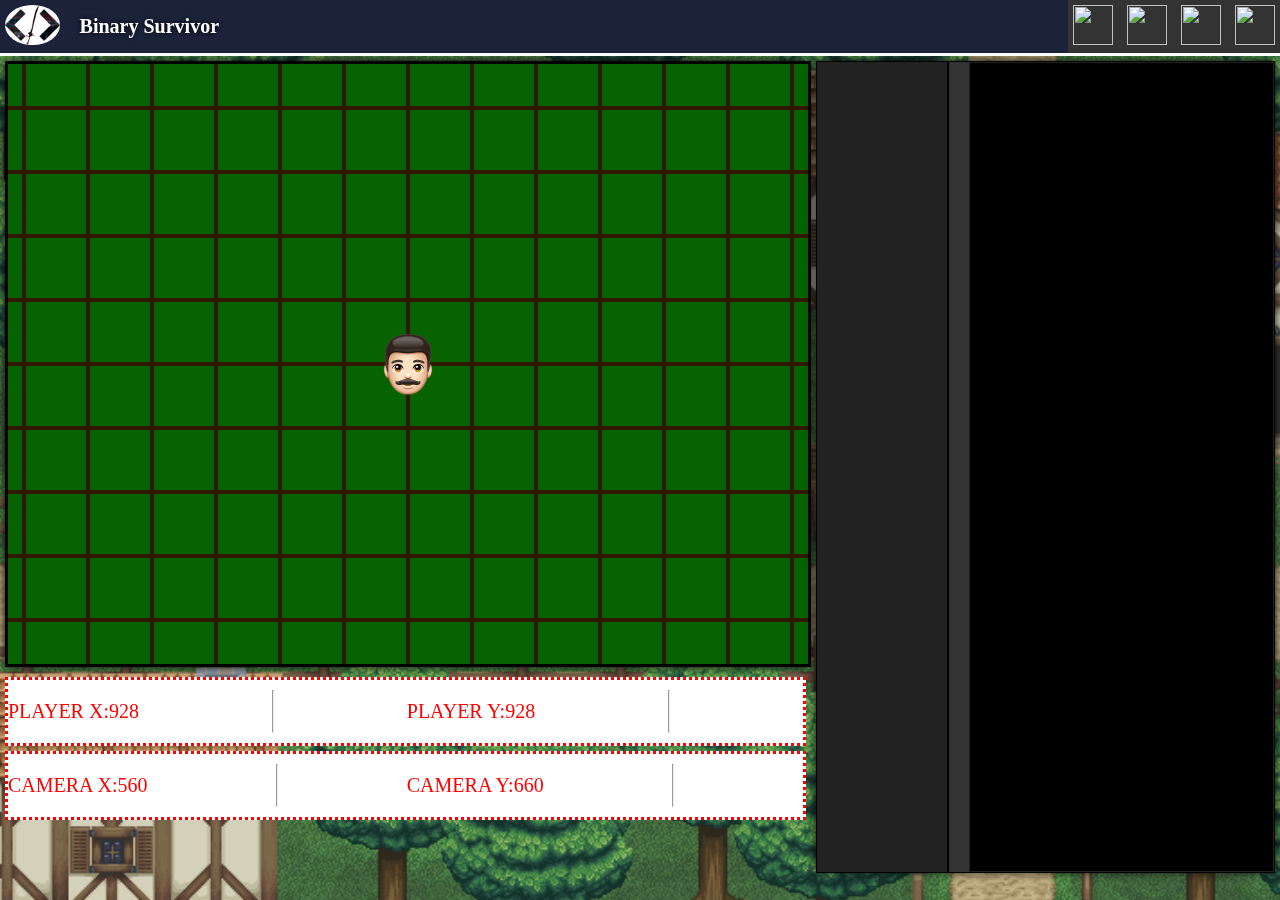
==== Game/game.html @ 52ac1c59 "Camera etc" ====
<html>
<head>
	<meta charset="utf-8">
	<div id="top-nav">
		<img src="../BinarySurvivor/logo.png" class="img-logo img-logo-white">
		<div id="left">
			<h1 class="name-game">Binary Survivor</h1>
		</div>
		<div id="right">
			<img src="https://cdn2.iconfinder.com/data/icons/social-buttons-2/512/facebook-512.png" class="img-logo">
			<img src="https://images.vexels.com/media/users/3/137419/isolated/preview/b1a3fab214230557053ed1c4bf17b46c-logotipo-do--cone-do-twitter-by-vexels.png" class="img-logo">
			<img src="https://lh3.googleusercontent.com/aYbdIM1abwyVSUZLDKoE0CDZGRhlkpsaPOg9tNnBktUQYsXflwknnOn2Ge1Yr7rImGk=w300" class="img-logo">
			<img src="https://assets-cdn.github.com/images/modules/logos_page/Octocat.png" class="img-logo">
		</div>
	</div>
	<link href="../BinarySurvivor/styles.css" rel="stylesheet" type="text/css">
	<link href="styles.css" rel="stylesheet" type="text/css">
	<script src="https://ajax.googleapis.com/ajax/libs/jquery/3.3.1/jquery.min.js"></script>
	<script type="text/javascript" src="script.js"></script>
</head>
<body onload="Inicializa();">
	<div id="game-content">
		<div id="game-screen">
			<canvas id="game" width=800 height=600 style="border:solid">Seu Navegador não suporta Canvas :/</canvas>
			<div id="debug">
				<div id="player-debug" class="side-side">
					<p>PLAYER X: <p id="plr-x"></p><hr></p>
					<p>PLAYER Y: <p id="plr-y"></p><hr></p>
				</div>
				<div id="camera-debug" class="side-side">
					<p>CAMERA X: <p id="cam-x"></p><hr></p> 
					<p>CAMERA Y: <p id="cam-y"></p><hr></p>
				</div>
			</div>
		</div>
		<div id="text-editor">
			<div class="text-editor-style">
				<div class="workers">
				</div>
				<div class="text">
					<ul class="number-lines">
					</ul>
					<textarea id="text-lines" spellcheck="false" wrap="off" onKeyDown="javascript: if(event.keyCode==9){espaces(); return false;}" value=""></textarea>
				</div>
			</div>
		</div>
	</div>
	<script type="text/javascript" src="game.js"></script>
</body>
</html>
---- BinarySurvivor/styles.css ----
form{
	margin: 50px;
}
a{
	text-decoration:none;
	color: white;
	transition: 0.5s;
}
a:hover{
	color: #FA0;
	text-shadow: 2px 2px 4px #F70;
}
body{
	margin: 0;
	font-family: 'Audiowide', cursive;
	background-image: url("town.png");
	background-size: cover;
}
#top-nav{
	background-color: #1b223a;
	border-bottom: solid;
	text-shadow: 0px 0px 5px black;
	color: white;
	position: relative;
	display: flex;
}
.name-game{
	margin:15px;
	font-size:20px;
}
.img-logo{
	height: 40px;
	margin: 5px;
}
.img-logo-white{
	background-color: white;
	border-radius: 50%;
}
#left{
	flex-grow: 1;
}
#right{
	background-color: #333;
}
.left{
	width: 20%;
}
.right{
	width: 20%;
}
#middle{
	display: flex;
}
#top-center{
	text-align: center;
	display: flex;
}
.call{
	background-color: #ffd907;
	color: white;
	border-radius: 20%;
	padding: 10px;
	font-size: 30px;
	font-weight: 900;
	text-shadow: 0px 0px 2px black;
	border-style: solid;
	border-color: #F60;
}
#about{
	margin: 10px;
	background-color: #edc45c;
	border-radius: 3%;
	box-shadow: 1px 1px 10px black;
	padding: 5px;
	flex-grow: 1;
	color: #600f0f;
}
#side-bar{
	display: block;
	font-size: 25px;
	color: white;
	
}
.side-call{
	background-color: #4c92c4;
	border-bottom: solid;
	padding: 10px;
	margin: 10px;
	width: 300px;
	border-radius: 10%;
}
.side-img{
	padding-right: 10px;
	width: 40px;
	height: 40px;
}
#footer{
	background-color: black;
	position: relative;
	width: 100%;
	color: white;
}
.small-image{
	height: 50px;
}
---- Game/styles.css ----
body{
	margin: 0;
	padding: 0;
	background-image: url("../BinarySurvivor/town.png");
	background-size: cover;
}
.side-side{
	display:flex;
	color:red;
	font-size: 20px;
	margin: 5px;
	border-style: dotted;
	background-color: white;
}
#game{
	box-shadow: 0px 0px 10px black;
	margin: 5px;
	margin-right: 0px;
}
#game-content{
	display: flex;
	height: 90%;
}
#text-editor{
	flex-grow: 1;
	height: 100%;
	margin: 5px;
	box-shadow: 0px 0px 10px black;
}
.workers{
	width: 130px;
	border-style: solid;
	border-width: 0.5px;
	height: 100%;
	background-color: #222;
}
.text{
	border-style:solid;
	border-width: 0.5px;
	flex-grow: 1;
	display: flex;
	height: 100%;
}
.title{
	font-size: 30px;
	color: #fd2;
	height: 9%;
}

#text-lines{
	width: 100%;
	background-color: #000;
	color: white;
	border-color: #222;
	font-size: 16px;
	outline: none;
	resize:none;
}
.text-editor-style{
	display: flex;
	height: 100%;
}
.number-lines{
	margin: 0;
	padding: 10;
	color: #ddd;
	background-color: #333;
	font-size: 16px;
}
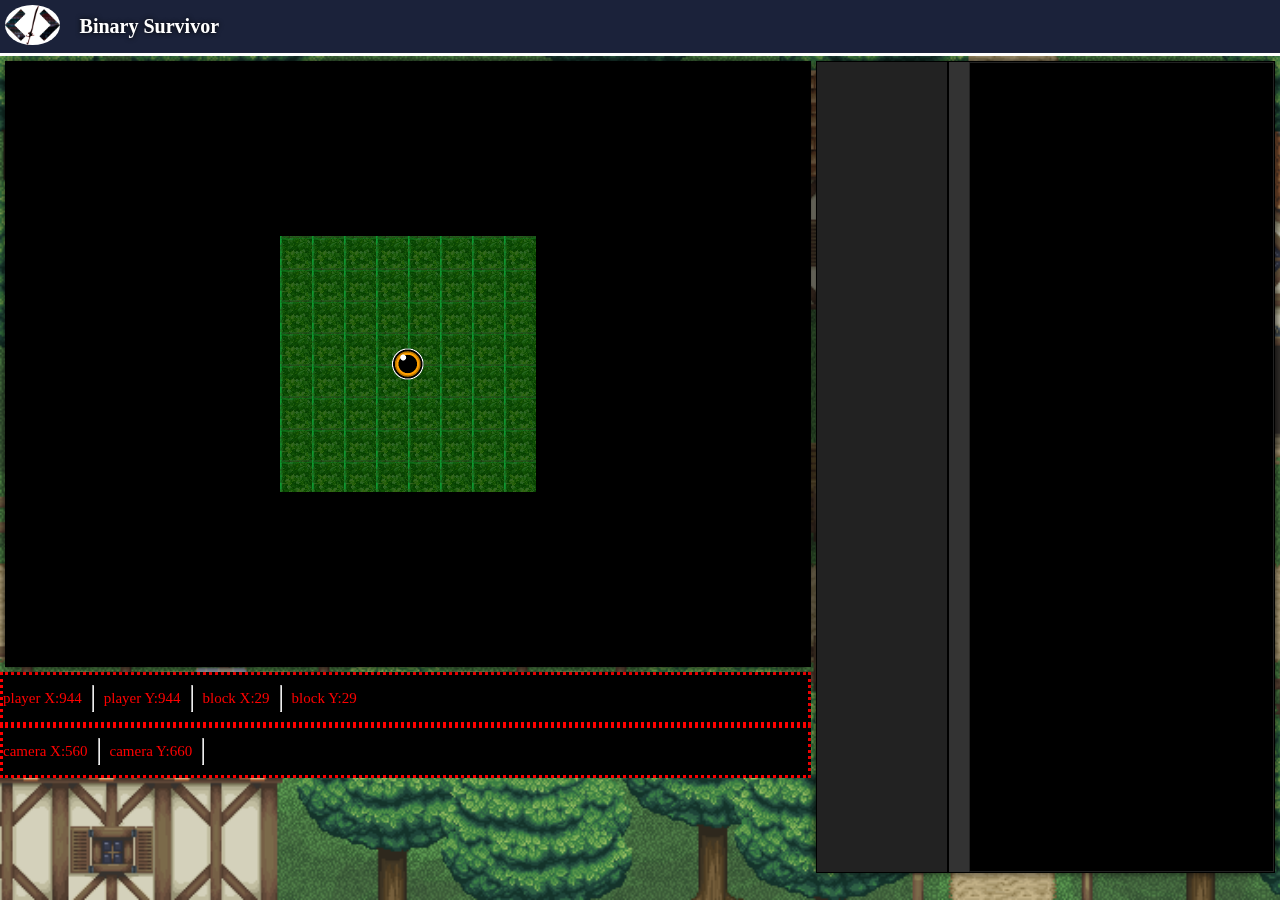
==== commit 433cd4a3: "Modularização de objetos, renderização dinamica e por matriz." ====
--- a/Game/game.html
+++ b/Game/game.html
@@ -1,5 +1,7 @@
 <html>
+
 <head>
+
 	<meta charset="utf-8">
 	<div id="top-nav">
 		<img src="../BinarySurvivor/logo.png" class="img-logo img-logo-white">
@@ -7,29 +9,60 @@
 			<h1 class="name-game">Binary Survivor</h1>
 		</div>
 		<div id="right">
+			<!--
 			<img src="https://cdn2.iconfinder.com/data/icons/social-buttons-2/512/facebook-512.png" class="img-logo">
-			<img src="https://images.vexels.com/media/users/3/137419/isolated/preview/b1a3fab214230557053ed1c4bf17b46c-logotipo-do--cone-do-twitter-by-vexels.png" class="img-logo">
+			<img src="https://images.vexels.com/media/users/3/137419/isolated/preview/b1a3fab214230557053ed1c4bf17b46c-logotipo-do--cone-do-twitter-by-vexels.png"
+			 class="img-logo">
 			<img src="https://lh3.googleusercontent.com/aYbdIM1abwyVSUZLDKoE0CDZGRhlkpsaPOg9tNnBktUQYsXflwknnOn2Ge1Yr7rImGk=w300" class="img-logo">
 			<img src="https://assets-cdn.github.com/images/modules/logos_page/Octocat.png" class="img-logo">
+			-->
 		</div>
 	</div>
 	<link href="../BinarySurvivor/styles.css" rel="stylesheet" type="text/css">
 	<link href="styles.css" rel="stylesheet" type="text/css">
-	<script src="https://ajax.googleapis.com/ajax/libs/jquery/3.3.1/jquery.min.js"></script>
+	<!--
+		<script src="https://ajax.googleapis.com/ajax/libs/jquery/3.3.1/jquery.min.js"></script>
+	-->
+
+	<script type="text/javascript" src="text-editor/texteditor.js"></script>
+	<script type="text/javascript" src="player/camera.js"></script>
+	<script type="text/javascript" src="player/player.js"></script>
+	<script type="text/javascript" src="tiles/tile.js"></script>
 	<script type="text/javascript" src="script.js"></script>
+
 </head>
+
 <body onload="Inicializa();">
 	<div id="game-content">
 		<div id="game-screen">
 			<canvas id="game" width=800 height=600 style="border:solid">Seu Navegador não suporta Canvas :/</canvas>
 			<div id="debug">
 				<div id="player-debug" class="side-side">
-					<p>PLAYER X: <p id="plr-x"></p><hr></p>
-					<p>PLAYER Y: <p id="plr-y"></p><hr></p>
+					<p>player X:
+						<p id="plr-x"></p>
+						<hr>
+					</p>
+					<p>player Y:
+						<p id="plr-y"></p>
+						<hr>
+					</p>
+					<p>block X:
+						<p id="blc-x"></p>
+						<hr>
+					</p>
+					<p>block Y:
+						<p id="blc-y"></p>
+					</p>
 				</div>
 				<div id="camera-debug" class="side-side">
-					<p>CAMERA X: <p id="cam-x"></p><hr></p> 
-					<p>CAMERA Y: <p id="cam-y"></p><hr></p>
+					<p>camera X:
+						<p id="cam-x"></p>
+						<hr>
+					</p>
+					<p>camera Y:
+						<p id="cam-y"></p>
+						<hr>
+					</p>
 				</div>
 			</div>
 		</div>
@@ -40,11 +73,13 @@
 				<div class="text">
 					<ul class="number-lines">
 					</ul>
-					<textarea id="text-lines" spellcheck="false" wrap="off" onKeyDown="javascript: if(event.keyCode==9){espaces(); return false;}" value=""></textarea>
+					<textarea id="text-lines" spellcheck="false" wrap="off" onKeyDown="javascript: if(event.keyCode==9){espaces(); return false;}"
+					 value=""></textarea>
 				</div>
 			</div>
 		</div>
 	</div>
 	<script type="text/javascript" src="game.js"></script>
 </body>
+
 </html>--- a/Game/styles.css
+++ b/Game/styles.css
@@ -4,13 +4,22 @@
 	background-image: url("../BinarySurvivor/town.png");
 	background-size: cover;
 }
+hr{
+	margin:10px;
+	padding: 0px;
+}
+.player-debug{
+	margin: 0px;
+	padding: 0px;
+}
 .side-side{
 	display:flex;
 	color:red;
-	font-size: 20px;
-	margin: 5px;
+	font-size: 15px;
+	margin: 0px;
+	padding: 0px;
 	border-style: dotted;
-	background-color: white;
+	background-color: black;
 }
 #game{
 	box-shadow: 0px 0px 10px black;
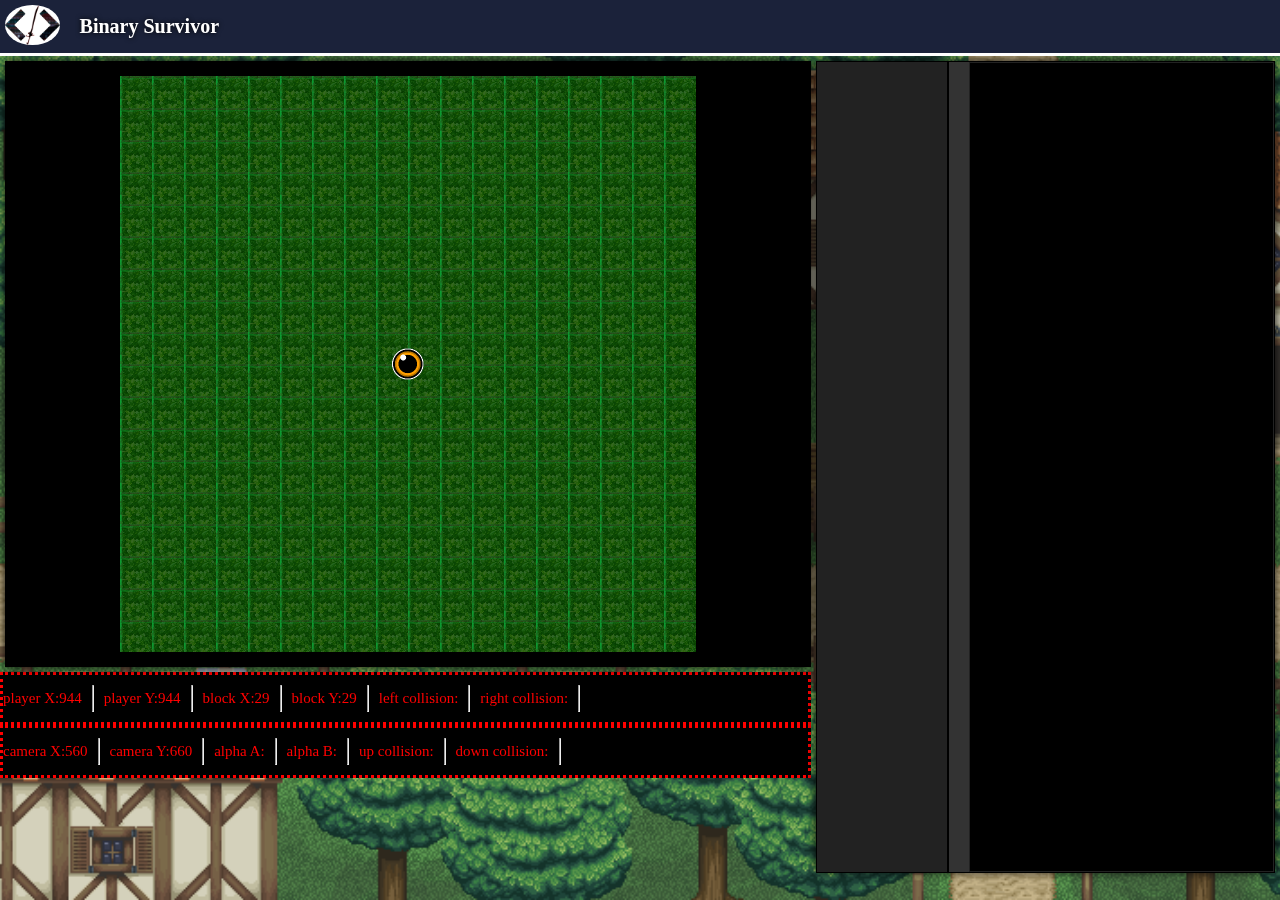
==== commit db68885e: "inicio da colisão e modularização do mundo" ====
--- a/Game/game.html
+++ b/Game/game.html
@@ -27,6 +27,7 @@
 	<script type="text/javascript" src="text-editor/texteditor.js"></script>
 	<script type="text/javascript" src="player/camera.js"></script>
 	<script type="text/javascript" src="player/player.js"></script>
+	<script type="text/javascript" src="world/world.js"></script>
 	<script type="text/javascript" src="tiles/tile.js"></script>
 	<script type="text/javascript" src="script.js"></script>
 
@@ -52,7 +53,17 @@
 					</p>
 					<p>block Y:
 						<p id="blc-y"></p>
+						<hr>
 					</p>
+					<p>left collision:
+						<p id="lc"></p>
+						<hr>
+					</p>
+					<p>right collision:
+						<p id="rc"></p>
+						<hr>
+					</p>
+
 				</div>
 				<div id="camera-debug" class="side-side">
 					<p>camera X:
@@ -61,6 +72,23 @@
 					</p>
 					<p>camera Y:
 						<p id="cam-y"></p>
+						<hr>
+					</p>
+					<p>alpha A:
+						<p id="alpha-a"></p>
+						<hr>
+					</p>
+					</p>
+					<p>alpha B:
+						<p id="alpha-b"></p>
+						<hr>
+					</p>
+					<p>up collision:
+						<p id="uc"></p>
+						<hr>
+					</p>
+					<p>down collision:
+						<p id="dc"></p>
 						<hr>
 					</p>
 				</div>
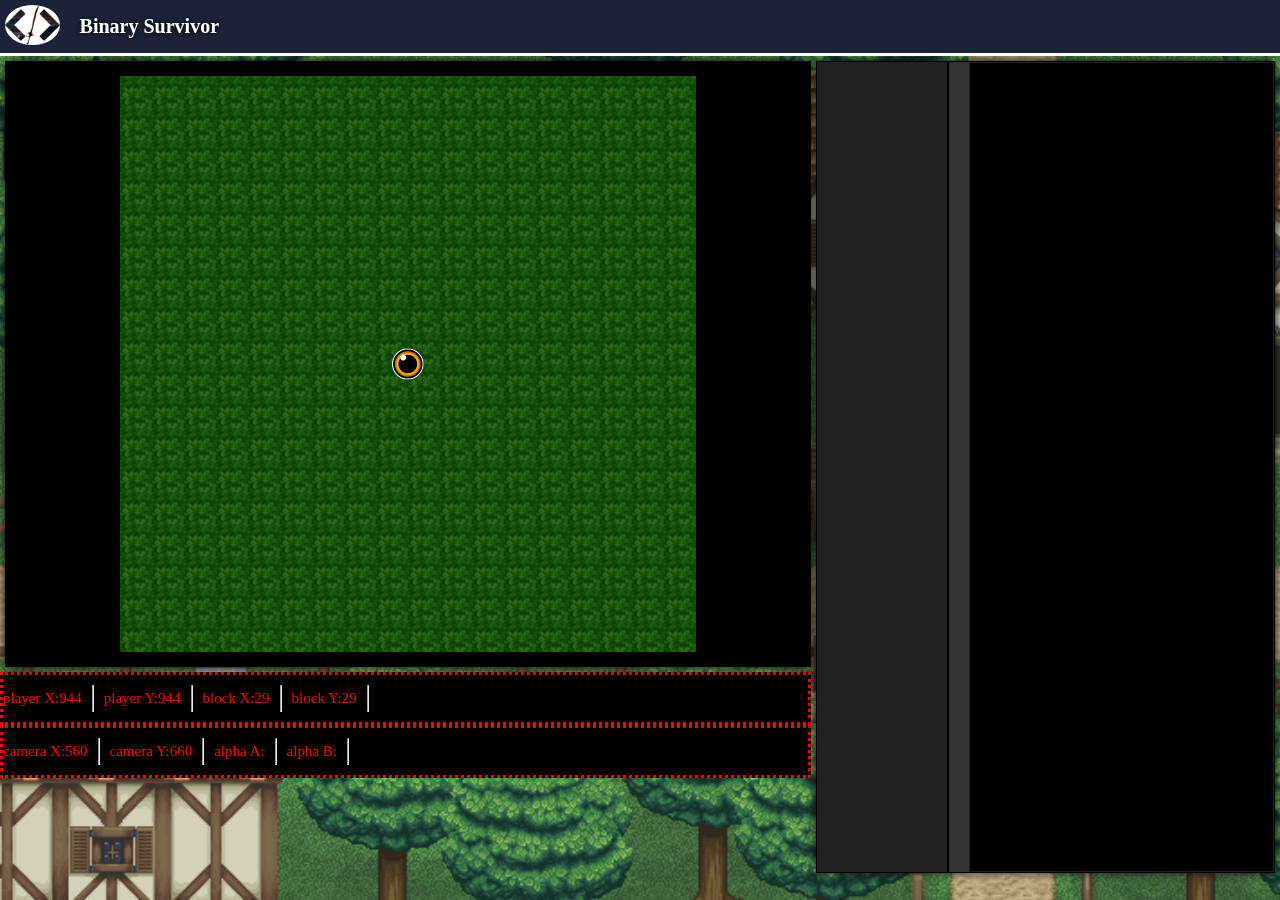
==== commit fa679b1f: "Colisão corrigida" ====
--- a/Game/game.html
+++ b/Game/game.html
@@ -55,15 +55,6 @@
 						<p id="blc-y"></p>
 						<hr>
 					</p>
-					<p>left collision:
-						<p id="lc"></p>
-						<hr>
-					</p>
-					<p>right collision:
-						<p id="rc"></p>
-						<hr>
-					</p>
-
 				</div>
 				<div id="camera-debug" class="side-side">
 					<p>camera X:
@@ -81,14 +72,6 @@
 					</p>
 					<p>alpha B:
 						<p id="alpha-b"></p>
-						<hr>
-					</p>
-					<p>up collision:
-						<p id="uc"></p>
-						<hr>
-					</p>
-					<p>down collision:
-						<p id="dc"></p>
 						<hr>
 					</p>
 				</div>
